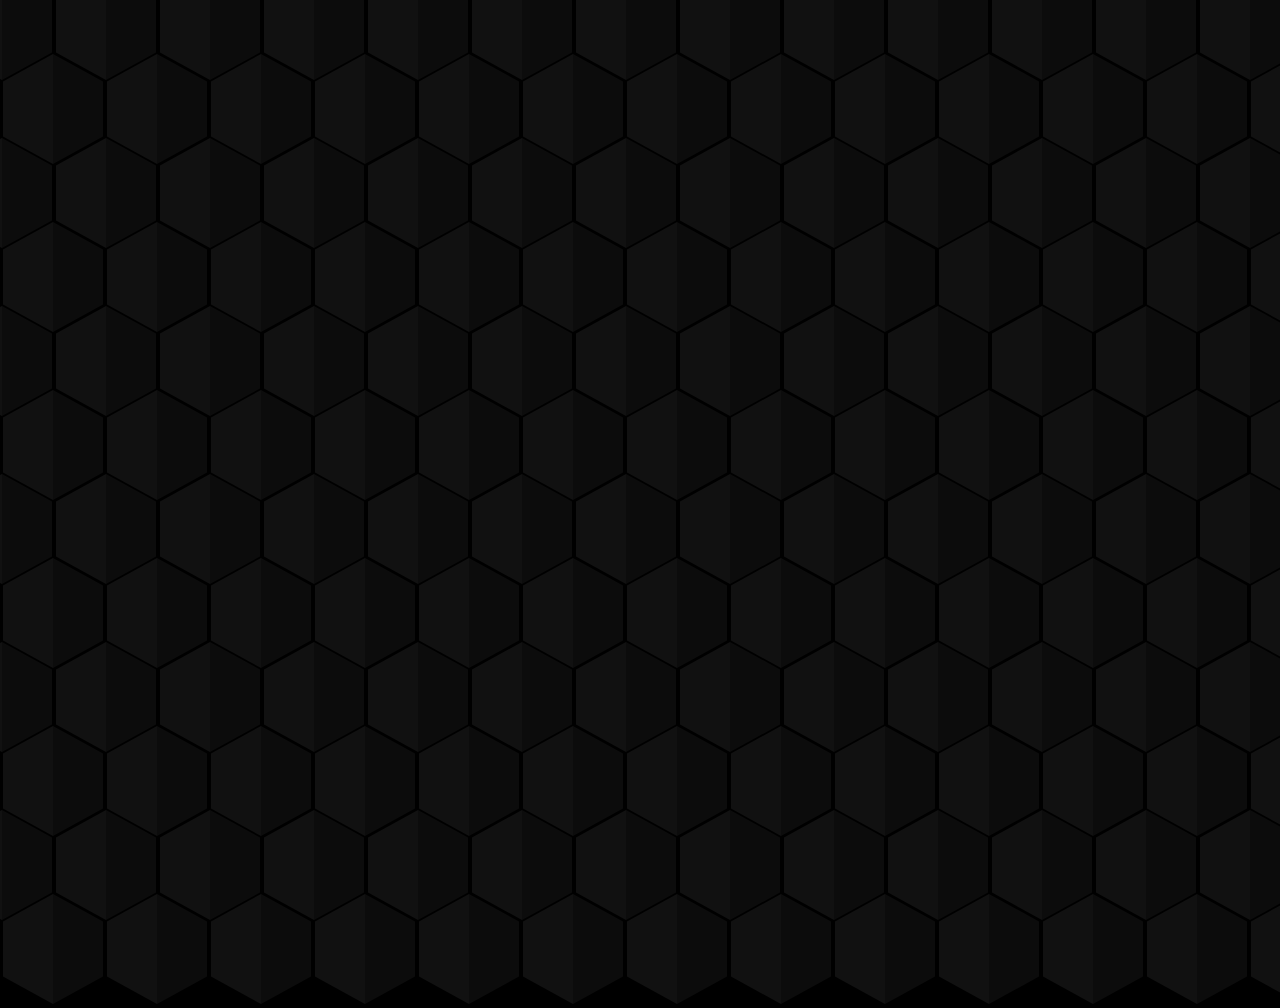
==== hexagon/index.html @ f41275ae "initial commit" ====
<!doctype html>
<html lang="en">
  <head>
    <meta charset="UTF-8" />
    <meta name="viewport" content="width=device-width, initial-scale=1.0" />
    <title>Hexagon Color</title>
    <link rel="stylesheet" href="style.css" />
  </head>
  <body>
    <div class="container"></div>
    <script>
      let container = document.querySelector(".container");
      for (let i = 0; i < 12; i++) {
        let row = document.createElement("div");
        row.classList.add("row");
        for (let j = 0; j < 20; j++) {
          let box = document.createElement("div");
          box.classList.add("box");
          box.style.filter = `hue-rotate(${Math.random() * 360}deg)`;
          row.appendChild(box);
        }
        container.appendChild(row);
      }
      // const boxes = document.querySelectorAll(".box");

      // boxes.forEach((box) => {
      //   box.addEventListener("mouseenter", () => {
      //     const hue = Math.random() * 360;
      //     box.style.background = `hsl(${hue}, 100%, 50%)`;
      //     box.style.transition = "0s";
      //   });
      // });
      const boxes = document.querySelectorAll(".box");
      boxes.forEach((box) => {
        box.addEventListener("mouseenter", function handler() {
          const hue = Math.random() * 360;
          box.style.background = `hsl(${hue}, 100%, 50%)`;
          box.style.transition = "background 1s ease";
          box.removeEventListener("mouseenter", handler); // bir daha değişmesin
        });
      });
    </script>
  </body>
</html>
---- hexagon/style.css ----
* {
  margin: 0;
  padding: 0;
  box-sizing: border-box;
}
body {
  background: #000;
  overflow: hidden;
}
.container {
  position: relative;
  height: 100vh;
}
.row {
  display: inline-flex;
  margin-top: -32px;
  margin-left: -50px;
}
.row:nth-child(even) {
  margin-left: 1px;
}
.row .box {
  position: relative;
  width: 100px;
  height: 110px;
  background: #0c0c0c;
  margin: 2px;
  transition: background 1s ease;
  clip-path: polygon(50% 0%, 100% 25%, 100% 75%, 50% 100%, 0% 75%, 0% 25%);
}
.row .box:hover {
  transition: 0s;
}
.row .box::before {
  content: "";
  position: absolute;
  top: 0;
  left: 0;
  width: 50%;
  height: 100%;
  background: rgba(255, 255, 255, 0.02);
}
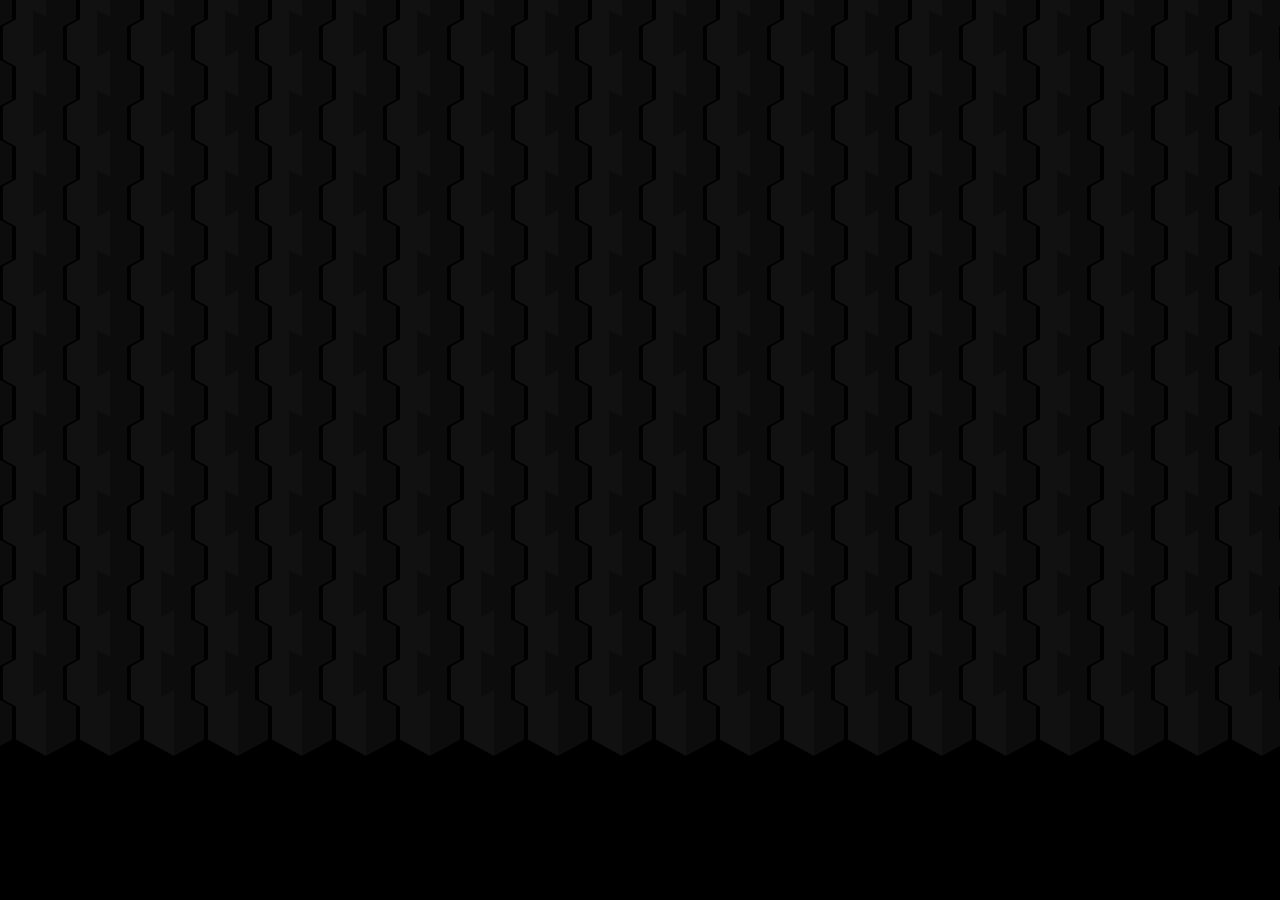
==== commit e8b789a9: "fix hexagon grid for mobile" ====
--- a/hexagon/index.html
+++ b/hexagon/index.html
@@ -10,10 +10,12 @@
     <div class="container"></div>
     <script>
       let container = document.querySelector(".container");
-      for (let i = 0; i < 12; i++) {
+      const cols = Math.ceil(window.innerWidth / 62);
+      const rows = Math.ceil(window.innerHeight / 48);
+      for (let i = 0; i < rows; i++) {
         let row = document.createElement("div");
         row.classList.add("row");
-        for (let j = 0; j < 20; j++) {
+        for (let j = 0; j < cols; j++) {
           let box = document.createElement("div");
           box.classList.add("box");
           box.style.filter = `hue-rotate(${Math.random() * 360}deg)`;
--- a/hexagon/style.css
+++ b/hexagon/style.css
@@ -10,6 +10,8 @@
 .container {
   position: relative;
   height: 100vh;
+  width: 100vw;
+  overflow: hidden;
 }
 .row {
   display: inline-flex;
@@ -21,8 +23,8 @@
 }
 .row .box {
   position: relative;
-  width: 100px;
-  height: 110px;
+  width: 60px;
+  height: 66px;
   background: #0c0c0c;
   margin: 2px;
   transition: background 1s ease;
